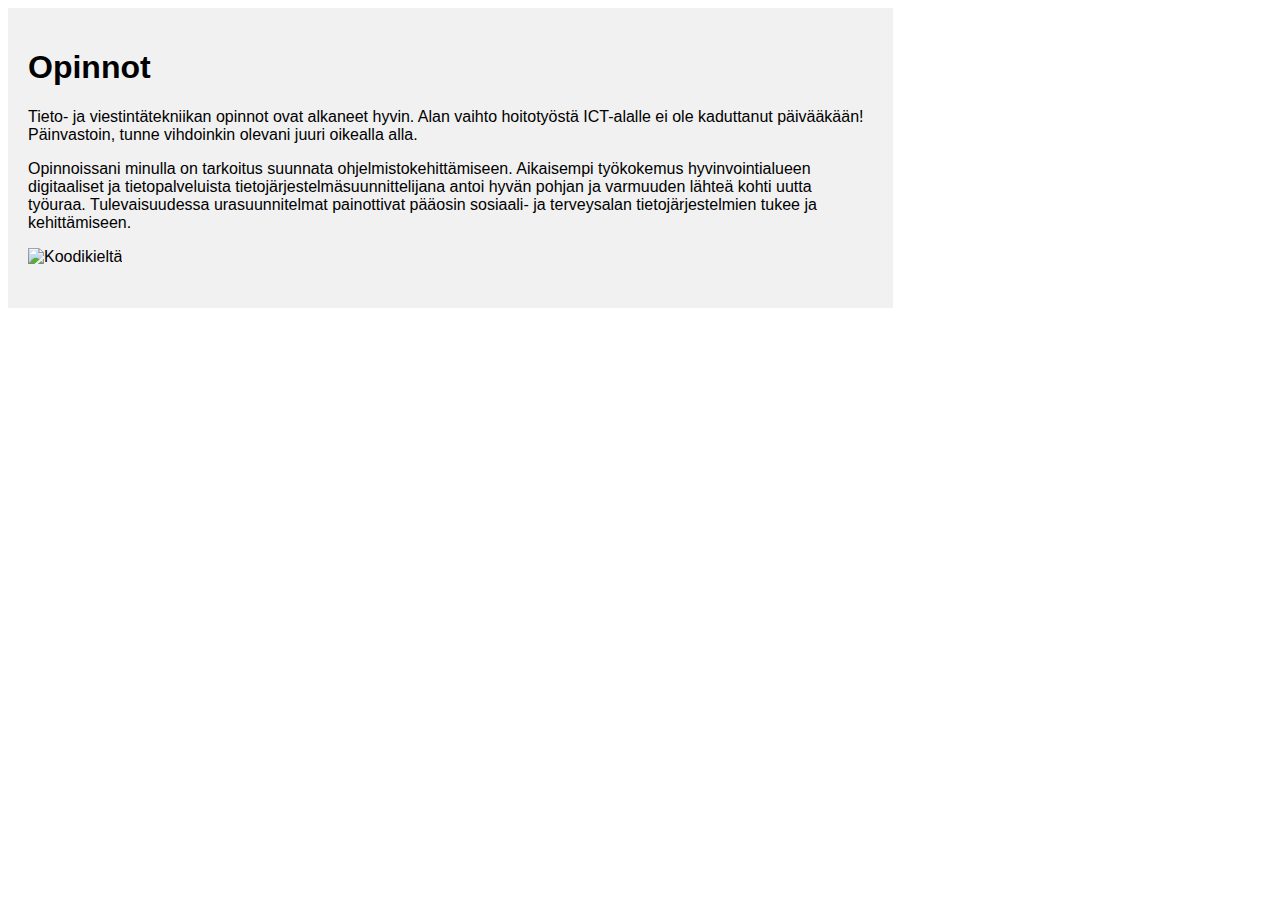
==== Opinnot.html @ 553106ef "Add files via upload" ====
<!DOCTYPE html>
<html lang="en">
<head>
    <meta charset="UTF-8">
    <meta name="viewport" content="width=device-width, initial-scale=1.0">
    <title>Opinnot</title>
</head>


        <style>
            * {
              box-sizing: border-box;
            }
            
            body {
              font-family: Arial, Helvetica, sans-serif;
            }
            
            /* Style the header */
            header {
              background-color: #774579;
              padding: 30px;
              text-align: center;
              font-size: 35px;
              color: white;
            }
            
            /* Create two columns/boxes that floats next to each other */
            nav {
              float: left;
              width: 30%;
              height: 300px; /* only for demonstration, should be removed */
              background: #e0e0e0;
              padding: 20px;
            }
            
            /* Style the list inside the menu */
            nav ul {
              list-style-type: none;
              padding: 0;
            }
            
            article {
              float: left;
              padding: 20px;
              width: 70%;
              background-color: #f1f1f1;
              height: 300px; /* only for demonstration, should be removed */
            }
            
            /* Clear floats after the columns */
            section::after {
              content: "";
              display: table;
              clear: both;
            }
            
            /* Style the footer */
            footer {
              background-color: #834d85;
              padding: 10px;
              text-align: center;
              color: white;
            }
            
            /* Responsive layout - makes the two columns/boxes stack on top of each other instead of next to each other, on small screens */
            @media (max-width: 600px) {
              nav, article {
                width: 100%;
                height: auto;
              }
            }
            </style>
            </head>  
            <body>     
    <article>
      
        <h1>Opinnot</h1>
        <p>Tieto- ja viestintätekniikan opinnot ovat alkaneet hyvin. Alan vaihto hoitotyöstä ICT-alalle ei ole kaduttanut päivääkään! Päinvastoin, tunne vihdoinkin olevani juuri oikealla alla.</p>
        <p>Opinnoissani minulla on tarkoitus suunnata ohjelmistokehittämiseen. Aikaisempi työkokemus hyvinvointialueen digitaaliset ja tietopalveluista tietojärjestelmäsuunnittelijana antoi hyvän pohjan ja varmuuden lähteä kohti uutta työuraa.
            Tulevaisuudessa urasuunnitelmat painottivat pääosin sosiaali- ja terveysalan tietojärjestelmien tukee ja kehittämiseen.</p>

        <img src="IMG/Koodi.jpg" alt="Koodikieltä">
      </article>
    
</body>
</html>
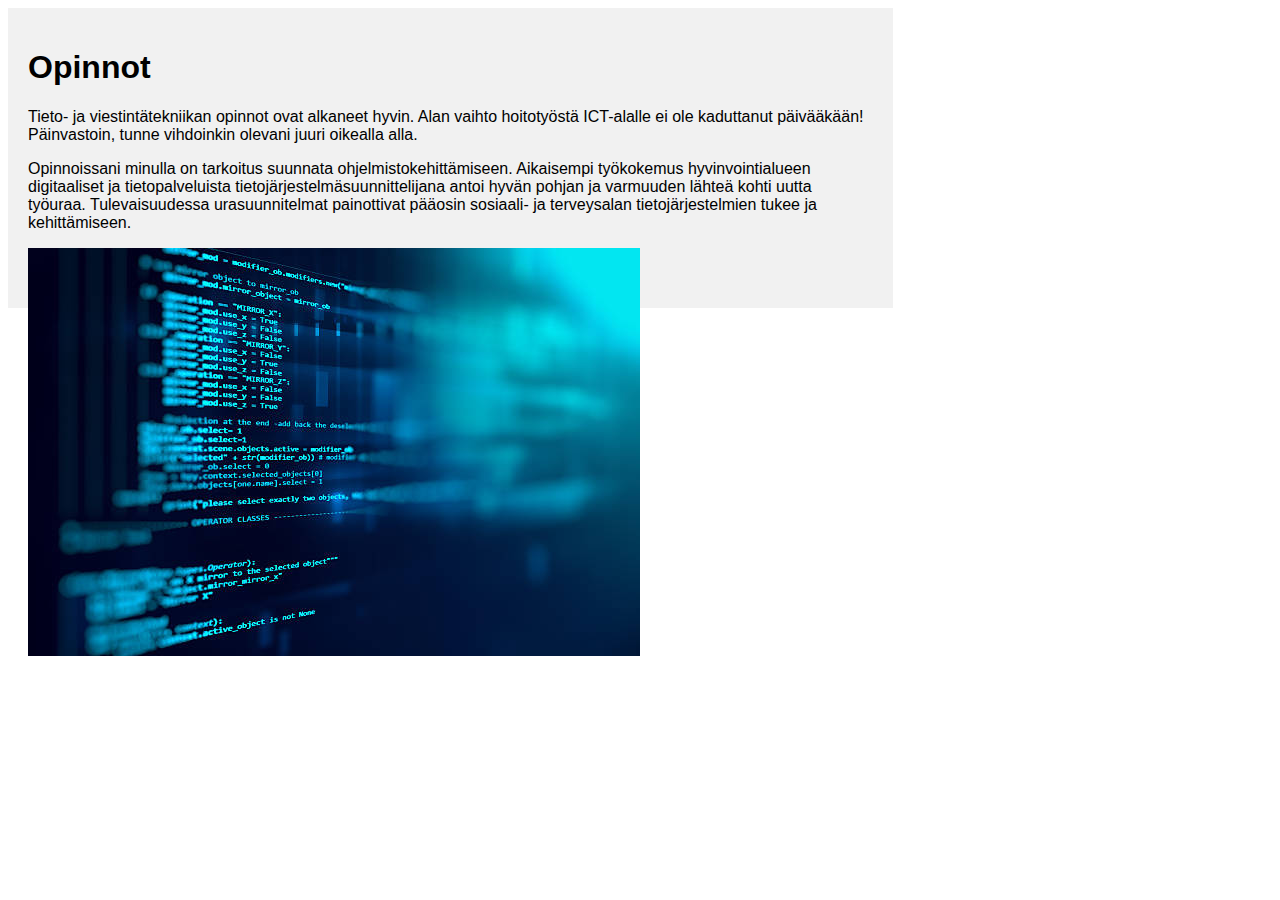
==== commit 365376c3: "Update Opinnot.html" ====
--- a/Opinnot.html
+++ b/Opinnot.html
@@ -80,8 +80,8 @@
         <p>Opinnoissani minulla on tarkoitus suunnata ohjelmistokehittämiseen. Aikaisempi työkokemus hyvinvointialueen digitaaliset ja tietopalveluista tietojärjestelmäsuunnittelijana antoi hyvän pohjan ja varmuuden lähteä kohti uutta työuraa.
             Tulevaisuudessa urasuunnitelmat painottivat pääosin sosiaali- ja terveysalan tietojärjestelmien tukee ja kehittämiseen.</p>
 
-        <img src="IMG/Koodi.jpg" alt="Koodikieltä">
+        <img src="Koodi.jpg" alt="Koodikieltä">
       </article>
     
 </body>
-</html>+</html>
